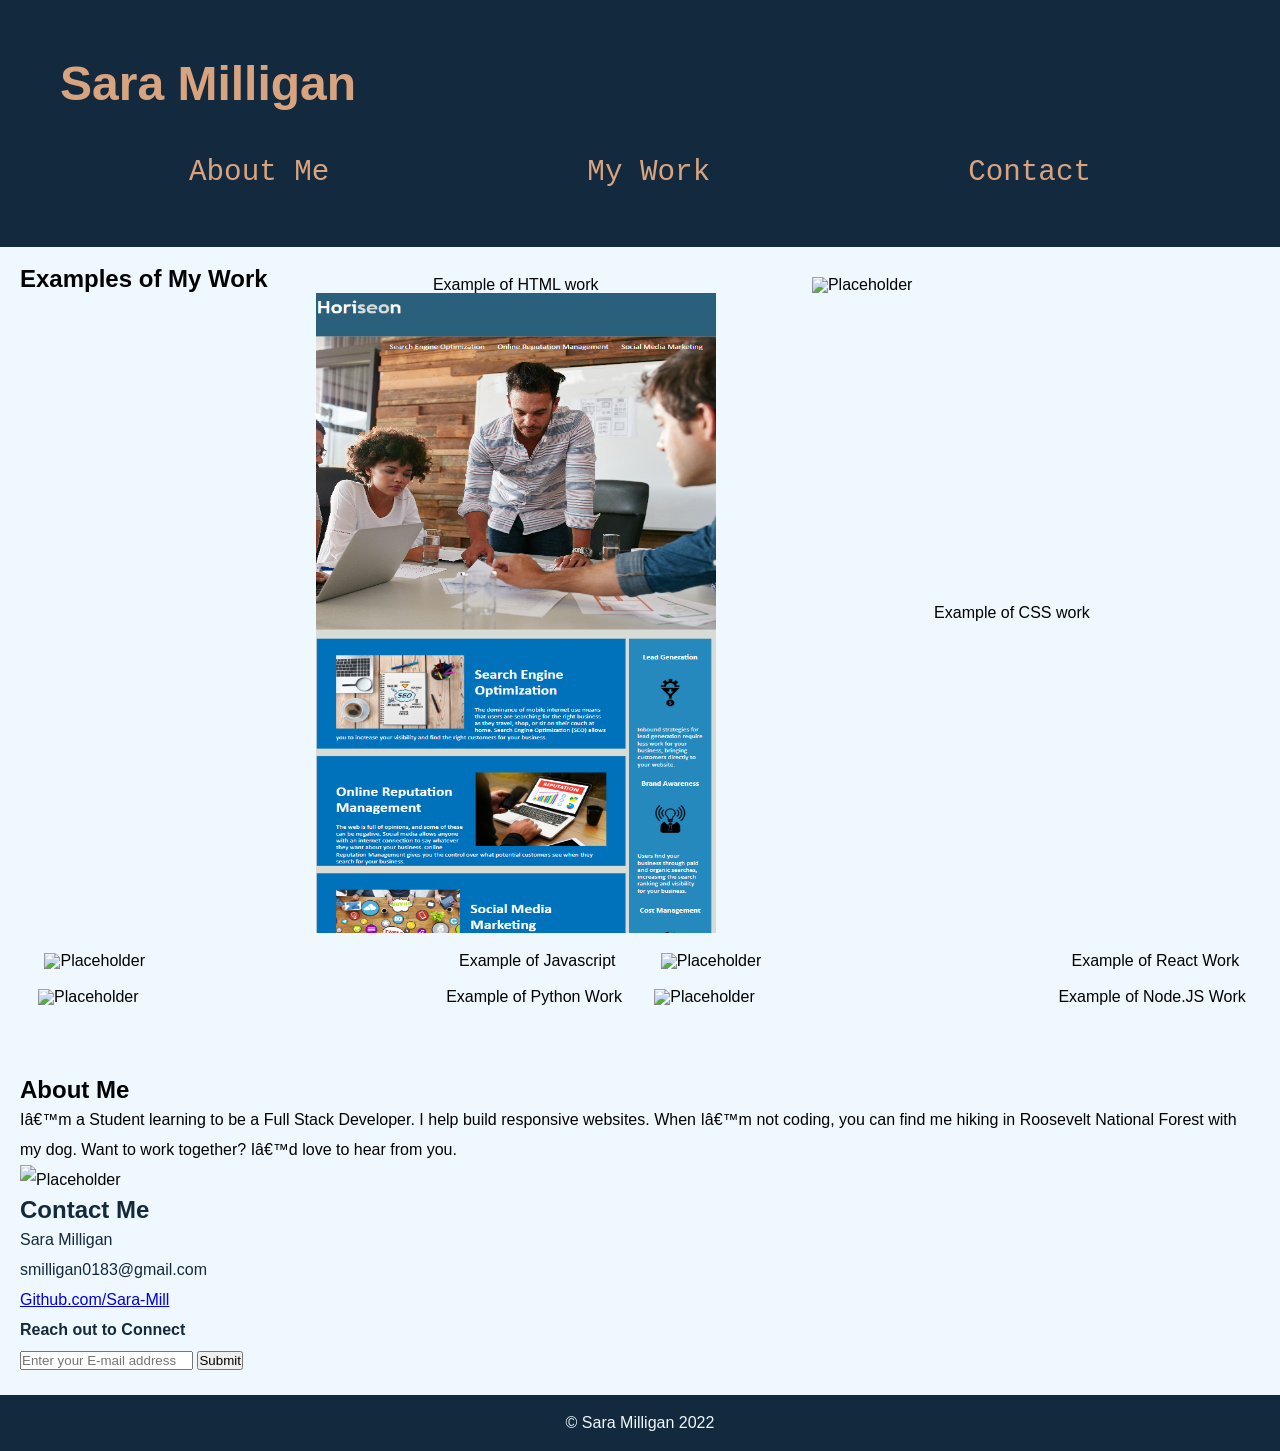
==== index.html @ 300e01d8 "update to application image" ====
<!DOCTYPE Html>
<html>
  <head>
    <title>Portfolio of Sara_Mill</title>
    <meta charset="UTF=8"/>
    <meta name="viewport" content="width=device-width, initial-scale=1"/>
    <link rel="stylesheet" type="text/css" href="style.css"/>
    <link rel="stylesheet" href="reset.css"/>
  </head>
  <body>
    <!--Header-->
    <header>
      <h1>Sara Milligan</h1>      

      <!-- Navbar -->
    <nav>
      <ul>
        <!--These links jump to sections on the page-->
        <li><a href="#About Me">About Me</a></li>
      <!--Linked in Profile, git hub repo?-->
        <li><a href="#Examples of My Work">My Work</a></li>
        <li><a href="#Contact">Contact</a></li>
      </ul>
    </nav>
  </header>

    <!--Body -->
    <main>
    <section class="card">
      <div class="card">
        <div id="Examples of My Work">
      <h2>Examples of My Work</h2>
      </div>
      <!-- The following images work as links-->
      <section class="card">
        <p>Example of HTML work</p>
        <a href="https://sara-mill.github.io/Horiseon-Accessibility-Project/">
        <img src="Horiseon Image.png" alt="website featuring people working around a board room table" width="640"height="640"></a>
    </section>
    <section class= "card">
      <img src="https://picsum.photos/300/200" alt= "Placeholder"/>
      <p>Example of CSS work</p>
    </section>
    <section class="card">
      <img src="https://picsum.photos/200/200" alt="Placeholder"/>
      <p>Example of Javascript</p>
      </section>
      <section class="card">
        <img src="https://picsum.photos/200" alt="Placeholder"/>
        <p>Example of React Work</p>
      </section>
      <section class="card">
        <img src="https://picsum.photos/g/300/200" alt="Placeholder"/>
        <p>Example of Python Work</p>
      </section>
      <section class="card">
        <img src="https://picsum.photos/300/300" alt="Placeholder"/>
        <p>Example of Node.JS Work</p>
      </section>

      <!--This is a paragraph about me with an image of me-->

      <section> 
      <section class="content">
        <section class="content">
      <div class="About">
        <div id="About Me">
        <h2>About Me</h2>
        <p>I’m a Student learning to be a  Full Stack Developer.
          I help build responsive websites.
          When I’m not coding, you can find me hiking in Roosevelt National Forest with my dog.
          Want to work together? I’d love to hear from you.</p>
        <img src="C:\Users\sabil\Documents\MSU\Portfolio\Portfolio\Images.png" alt="Placeholder"/>
        </div>
        </div>
      </section>
    
      <!--This tells user how to contact me-->

      <section>
      <section class="contact me">
        <div class="Contact">
          <div id="Contact">
            <h2>Contact Me</h2>
            <ul>
              <li>Sara Milligan</li>
              <li>smilligan0183@gmail.com</li>
              <li> <a href="https://github.com/Sara-Mill">Github.com/Sara-Mill</a></li>
            </ul>
        </div>
        <h3>Reach out to Connect</h3>
        <form>
          <input type="text" placeholder="Enter your E-mail address" />
          <button>Submit</button>
        </form>
        </div>
      </section>
    </main>

    <footer>&#169 Sara Milligan 2022</footer>

  </body>
</html>
---- style.css ----
:root {
  --dark: #13293d;
  --light: aliceblue;
  --tan: #d8a47f;
  --red: #772014;
}

*{
  box-sizing: border-box;
}

body {
  font-family:Impact, Haettenschweiler, 'Arial Narrow Bold', sans-serif;
  margin: 0;
}

header {
  padding:60px;
  text-align:left;
  background:var(--dark);
  color:var(--tan);
  font-family:'Segoe UI', Tahoma, Geneva, Verdana, sans-serif;
  font-size: 300%;
}

/*Navigation Links */

nav ul {
  display:flex;
  justify-content:space-around;
  padding-top:50px;
  min-width:5px;
  font-family:monospace;
  font-size:75%;
  }

nav a {
  color:var(--tan);
  font-weight:normal;
  text-decoration:none;
}

nav a:hover {
  color:var(--light);
}

main {
  display:flex;
  /* Forces elements to the next line if they don't fit */
  flex-wrap:wrap;
  margin-top:0%;
}

/* Sets properties of images */

.card header {
  padding: 0px;
  background: #13293d;
  color: #fff;
}

.card img {
  width: 25%;
  min-width: 400px;
  display:flex;
  flex-direction: row;
  flex-wrap:wrap;
}

.card {
  flex: 25%;
  background-color: var(--light);
  padding: 10px;
  display:flex;
  flex-direction:row;
  flex-wrap:wrap;
  justify-content:space-evenly;
}

.content {
  display:flex;
  justify-content:start;
  flex-wrap:wrap;
  padding-top:30px;
  line-height: 30px;
}

/*Spaces the contact me section*/
.contact {
  display:flex;
  justify-content:end;
  flex-wrap:wrap;
  background-color:var(--light);
  color:var(--dark);
  padding:20 20;
  line-height:30px;
}

footer {
  padding:20px;
  text-align:center;
  background:var(--dark);
  color:var(--light);
}

/* Sets Responsiveness for tablets */
@media screen and (max-width: 992px) {
  header {
   flex:30%;
   
  }
  nav ul {
    flex-direction:row;
  }

  .card {
    flex:30%;
  }

  .content {
    flex-flow:wrap;
    word-wrap: normal;
    width:10%;
  }

  .contact {
    justify-content:left;
  }
}

/* Sets responsiveness for large smartphones */
@media screen and (max-width: 768px) {
  header {
    width:1100px;
  }

  nav ul {
    flex-direction:column;
  }

  footer {
    width:200%;
    text-align:left;
  }
}
/* Sets resposiveness for small smartphones */
@media screen and (max-width: 576px) {
  header {
    width:200%;
  }
  
  h2 {
    text-align:left;
  }
  .card {
    width:500%;
    flex-direction:row;
    padding-right:105px;
    padding-top:50px;
  }

  .content {
    width:80%;
    padding:45px;
  }

  .contact {
    width:100%;
    padding:45px;
  }

  footer {
    width:300%;
  }
}
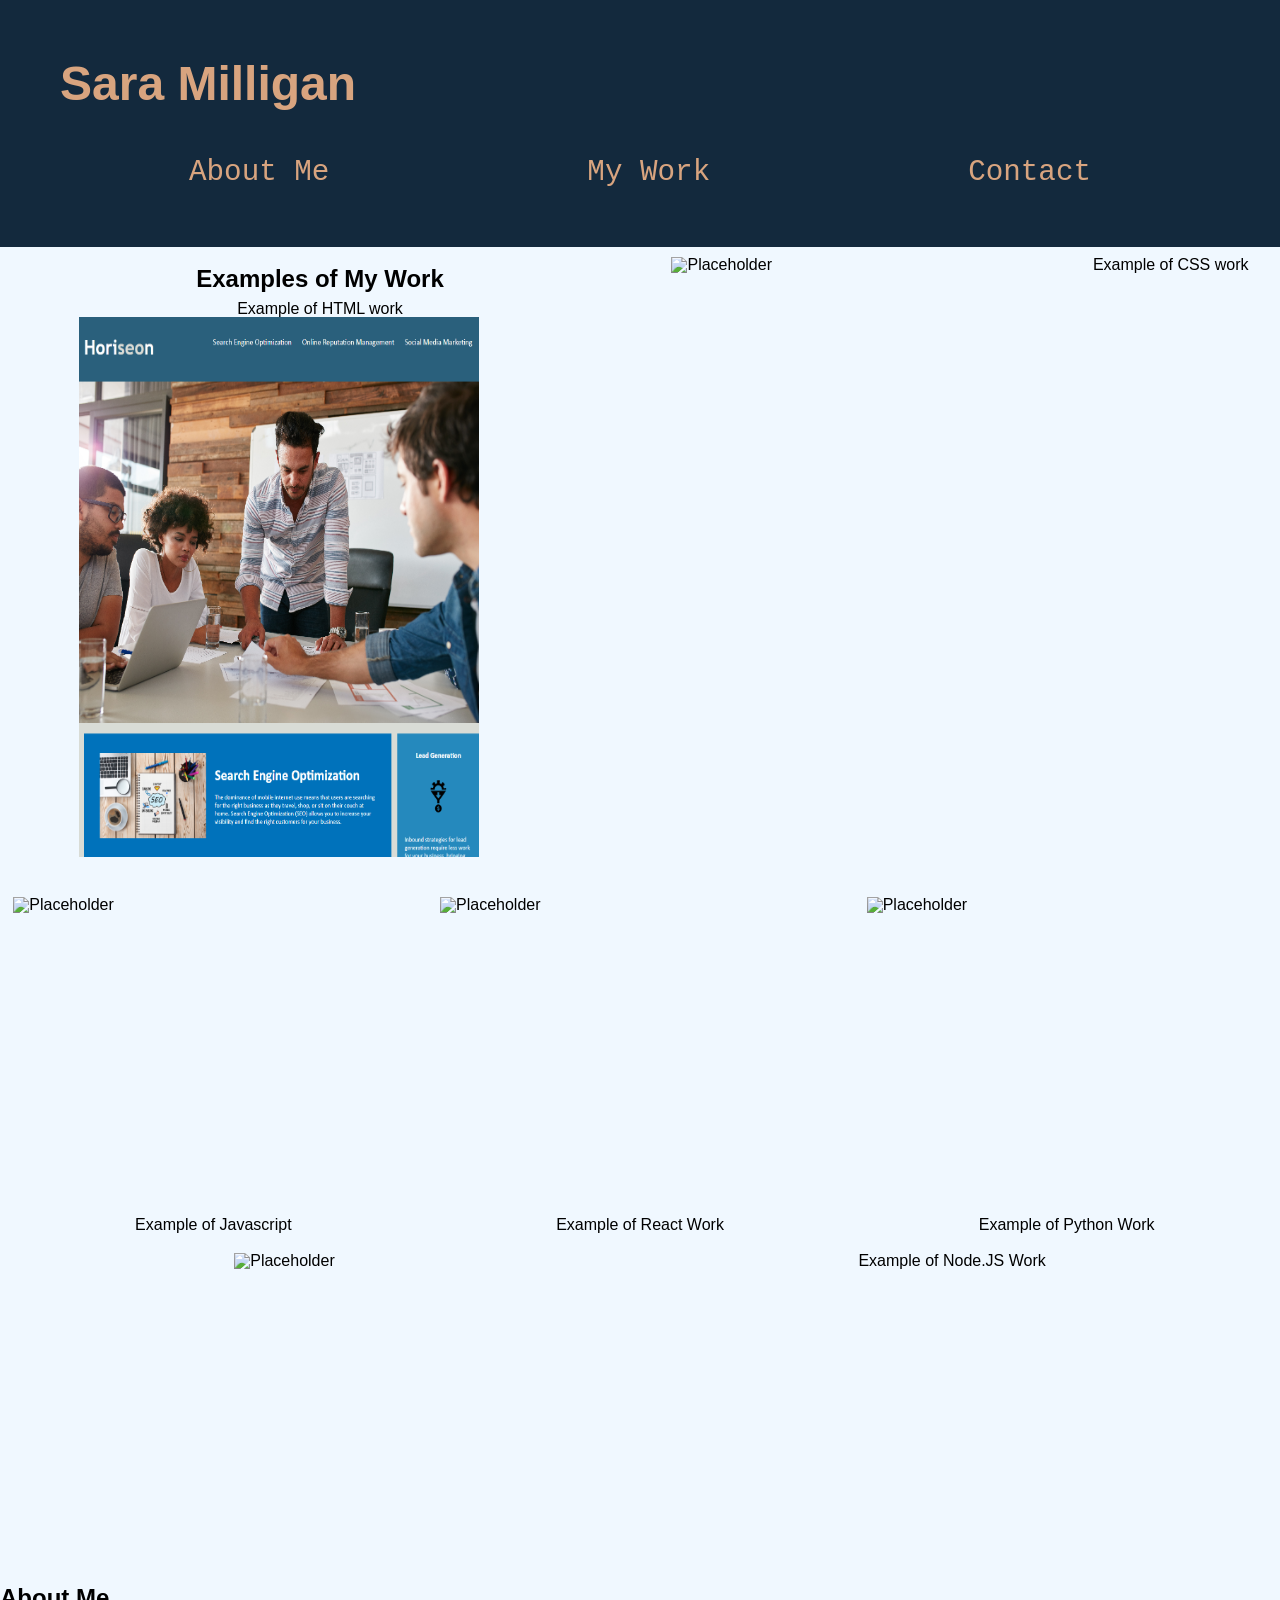
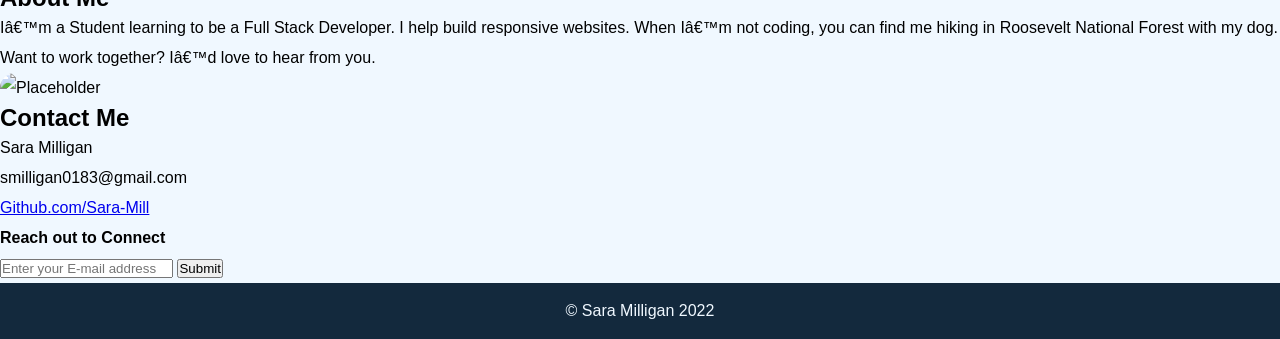
==== commit 6c8b3c6f: "Updates to responsiveness" ====
--- a/index.html
+++ b/index.html
@@ -26,6 +26,7 @@
 
     <!--Body -->
     <main>
+
     <section class="card">
       <div class="card">
         <div id="Examples of My Work">
@@ -35,32 +36,37 @@
       <section class="card">
         <p>Example of HTML work</p>
         <a href="https://sara-mill.github.io/Horiseon-Accessibility-Project/">
-        <img src="Horiseon Image.png" alt="website featuring people working around a board room table" width="640"height="640"></a>
+        <img src="Horiseon Image.png" alt="website featuring people working around a board room table" width="440"height="540"></a>
+        </div>
     </section>
+
     <section class= "card">
-      <img src="https://picsum.photos/300/200" alt= "Placeholder"/>
+      <img src="https://picsum.photos/300/200" alt= "Placeholder" width="320" height="320"/>
       <p>Example of CSS work</p>
     </section>
+
     <section class="card">
-      <img src="https://picsum.photos/200/200" alt="Placeholder"/>
+      <img src="https://picsum.photos/200/200" alt="Placeholder" width="320" height="320"/>
       <p>Example of Javascript</p>
       </section>
+
       <section class="card">
-        <img src="https://picsum.photos/200" alt="Placeholder"/>
+        <img src="https://picsum.photos/200" alt="Placeholder" width="320" height="320"/>
         <p>Example of React Work</p>
       </section>
+
       <section class="card">
-        <img src="https://picsum.photos/g/300/200" alt="Placeholder"/>
+        <img src="https://picsum.photos/g/300/200" alt="Placeholder" width="320" height="320"/>
         <p>Example of Python Work</p>
       </section>
+
       <section class="card">
-        <img src="https://picsum.photos/300/300" alt="Placeholder"/>
+        <img src="https://picsum.photos/300/300" alt="Placeholder" width="320" height="320"/>
         <p>Example of Node.JS Work</p>
       </section>
 
       <!--This is a paragraph about me with an image of me-->
 
-      <section> 
       <section class="content">
         <section class="content">
       <div class="About">
@@ -70,15 +76,15 @@
           I help build responsive websites.
           When I’m not coding, you can find me hiking in Roosevelt National Forest with my dog.
           Want to work together? I’d love to hear from you.</p>
-        <img src="C:\Users\sabil\Documents\MSU\Portfolio\Portfolio\Images.png" alt="Placeholder"/>
+        <img src="C:\Users\sabil\Documents\MSU\Portfolio\Portfolio\Images.png" alt="Placeholder" width="300" height="300"/>
         </div>
         </div>
       </section>
     
       <!--This tells user how to contact me-->
-
+      <div>
       <section>
-      <section class="contact me">
+      <section class="Contact">
         <div class="Contact">
           <div id="Contact">
             <h2>Contact Me</h2>
@@ -95,6 +101,7 @@
         </form>
         </div>
       </section>
+    </div>
     </main>
 
     <footer>&#169 Sara Milligan 2022</footer>
--- a/style.css
+++ b/style.css
@@ -11,7 +11,7 @@
 
 body {
   font-family:Impact, Haettenschweiler, 'Arial Narrow Bold', sans-serif;
-  margin: 0;
+  margin:0px;
 }
 
 header {
@@ -49,53 +49,59 @@
   /* Forces elements to the next line if they don't fit */
   flex-wrap:wrap;
   margin-top:0%;
+  background-color:var(--light);
 }
 
 /* Sets properties of images */
 
 .card header {
-  padding: 0px;
-  background: #13293d;
-  color: #fff;
+  padding:5px;
+  background:var(--dark);
+  color:var(--light);
 }
 
 .card img {
-  width: 25%;
-  min-width: 400px;
+  width:25%;
+  min-width:400px;
   display:flex;
-  flex-direction: row;
+  flex-direction:row;
   flex-wrap:wrap;
 }
 
 .card {
-  flex: 25%;
-  background-color: var(--light);
-  padding: 10px;
+  flex:25%;
+  padding:10px;
   display:flex;
   flex-direction:row;
   flex-wrap:wrap;
   justify-content:space-evenly;
 }
-
+/* Sets properties of about me section */
 .content {
   display:flex;
   justify-content:start;
   flex-wrap:wrap;
   padding-top:30px;
-  line-height: 30px;
+  line-height:30px;
+  padding:0px;
 }
 
-/*Spaces the contact me section*/
+.content img {
+  border-radius:15px;
+}
+
+/* Spaces the contact me section */
 .contact {
   display:flex;
   justify-content:end;
   flex-wrap:wrap;
   background-color:var(--light);
   color:var(--dark);
-  padding:20 20;
+  padding:20px 20px;
   line-height:30px;
 }
 
+/* Sets properties for footer */
 footer {
   padding:20px;
   text-align:center;
@@ -105,33 +111,22 @@
 
 /* Sets Responsiveness for tablets */
 @media screen and (max-width: 992px) {
+  .content {
+    width:80%;
+    padding:45px;
+  }
+}
+/* Sets responsiveness for large smartphones */
+@media screen and (max-width: 768px) {
+ 
+  /* Extends header to full width of page */
   header {
-   flex:30%;
-   
-  }
-  nav ul {
-    flex-direction:row;
+    width:200%;
   }
 
-  .card {
-    flex:30%;
-  }
-
-  .content {
-    flex-flow:wrap;
-    word-wrap: normal;
-    width:10%;
-  }
-
-  .contact {
-    justify-content:left;
-  }
-}
-
-/* Sets responsiveness for large smartphones */
-@media screen and (max-width: 768px) {
-  header {
-    width:1100px;
+  /* Eliminates white space on right side of screen */
+  body {
+    background:var(--light); 
   }
 
   nav ul {
@@ -143,33 +138,38 @@
     text-align:left;
   }
 }
+
 /* Sets resposiveness for small smartphones */
 @media screen and (max-width: 576px) {
   header {
-    width:200%;
+    width:350%;
   }
-  
+
+  body{
+    /* Eliminates white space on right side of screen */
+    background:var(--light); 
+  }
+
   h2 {
     text-align:left;
   }
   .card {
-    width:500%;
+    width:750px;
     flex-direction:row;
+    justify-content:center;
     padding-right:105px;
-    padding-top:50px;
+    margin-right:0px;
+    margin-left:0px;
+    padding-top:45px;
+    background-color:var(--light);
   }
 
-  .content {
-    width:80%;
-    padding:45px;
-  }
-
-  .contact {
+  .content .contact {
     width:100%;
     padding:45px;
   }
 
   footer {
-    width:300%;
+    width:350%;
   }
 }
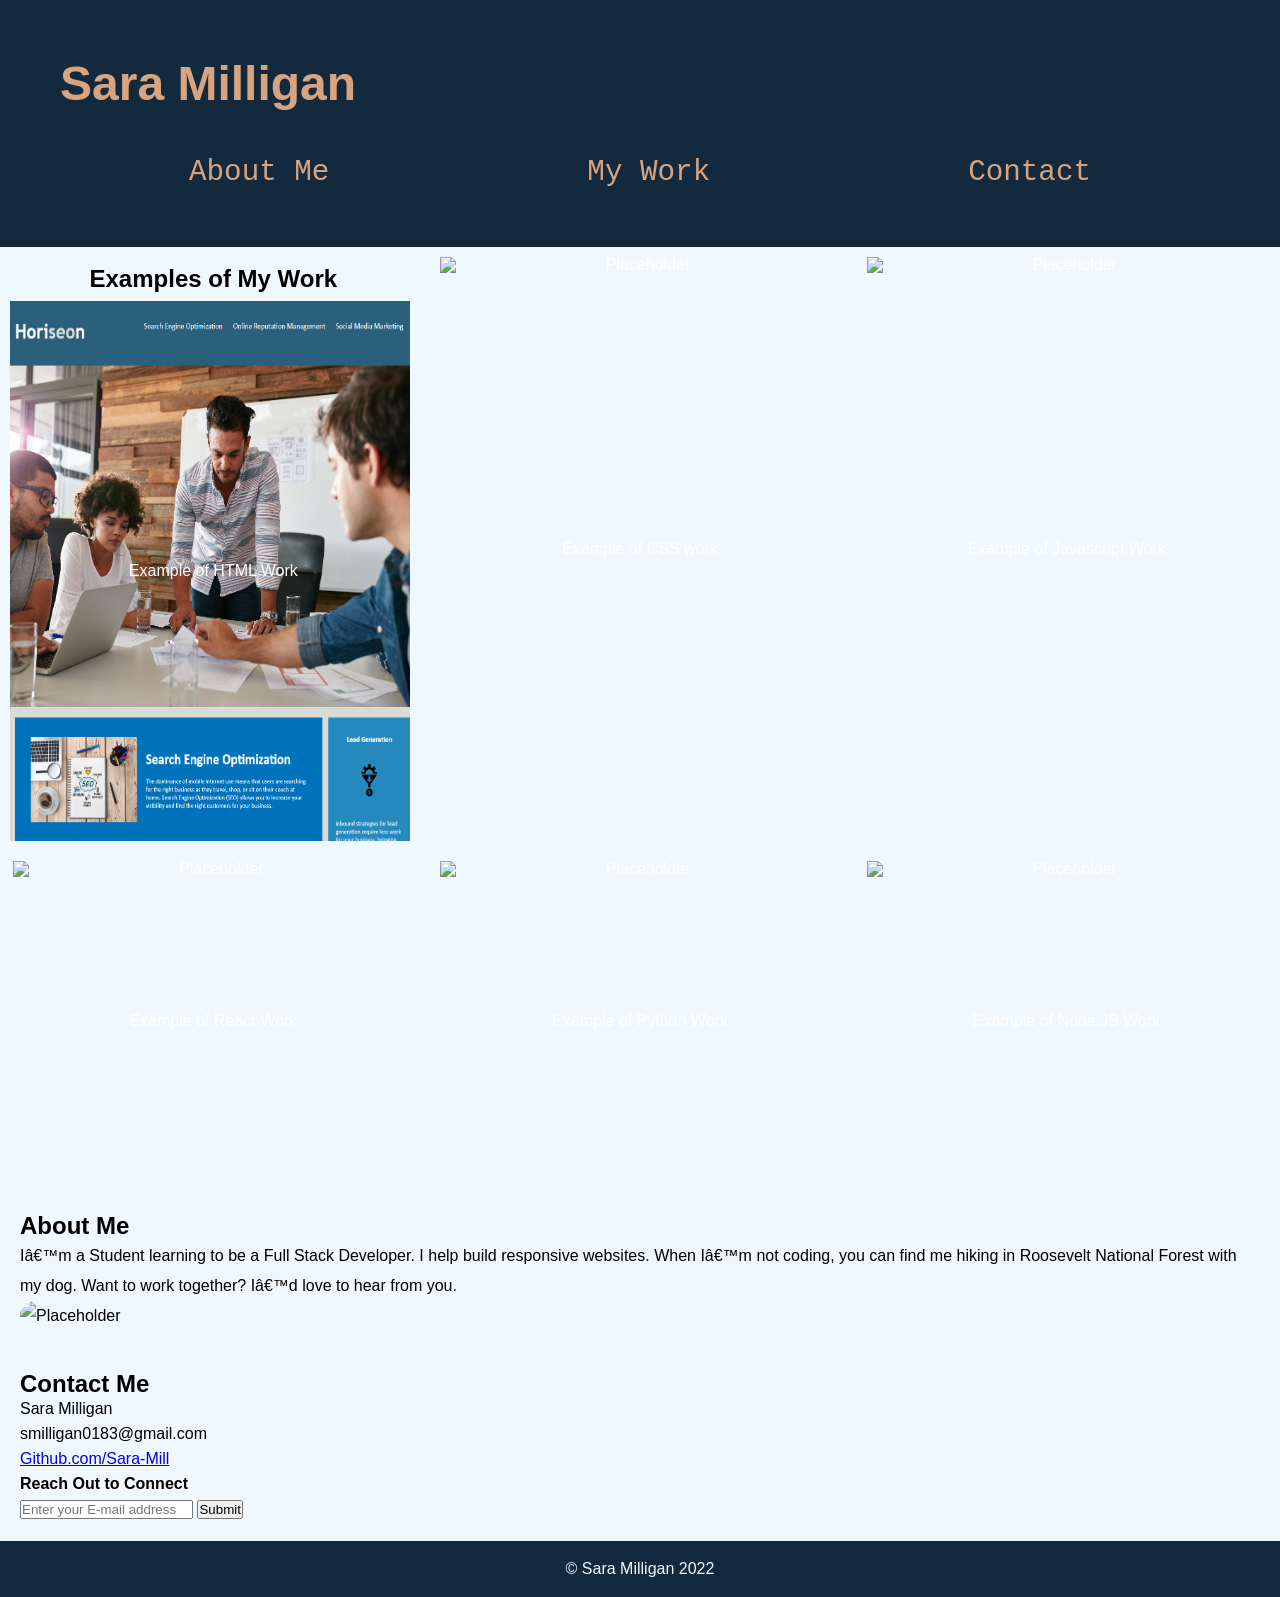
==== commit 11f66dc3: "text presentation" ====
--- a/index.html
+++ b/index.html
@@ -12,96 +12,109 @@
     <header>
       <h1>Sara Milligan</h1>      
 
-      <!-- Navbar -->
-    <nav>
-      <ul>
+    <!-- Navbar -->
+      <nav>
+        <ul>
         <!--These links jump to sections on the page-->
-        <li><a href="#About Me">About Me</a></li>
-      <!--Linked in Profile, git hub repo?-->
-        <li><a href="#Examples of My Work">My Work</a></li>
-        <li><a href="#Contact">Contact</a></li>
-      </ul>
-    </nav>
-  </header>
+          <li><a href="#About Me">About Me</a></li>
+       <!--Linked in Profile, git hub repo?-->
+          <li><a href="#Examples of My Work">My Work</a></li>
+          <li><a href="#Contact">Contact</a></li>
+        </ul>
+      </nav>
+    </header>
 
     <!--Body -->
     <main>
-
+      
     <section class="card">
       <div class="card">
         <div id="Examples of My Work">
       <h2>Examples of My Work</h2>
+        </div>
       </div>
-      <!-- The following images work as links-->
-      <section class="card">
-        <p>Example of HTML work</p>
+      <!-- The following images work as links and have text over them-->
+      <div class="container">
         <a href="https://sara-mill.github.io/Horiseon-Accessibility-Project/">
         <img src="Horiseon Image.png" alt="website featuring people working around a board room table" width="440"height="540"></a>
-        </div>
+        <div class="centered">Example of HTML Work</div>
+      </div>
     </section>
 
     <section class= "card">
-      <img src="https://picsum.photos/300/200" alt= "Placeholder" width="320" height="320"/>
-      <p>Example of CSS work</p>
+      <div class="container">
+        <img src="https://picsum.photos/300/200" alt= "Placeholder" width="320" height="320"/>
+      <div class="centered">Example of CSS work</div>
+      </div>
     </section>
 
     <section class="card">
-      <img src="https://picsum.photos/200/200" alt="Placeholder" width="320" height="320"/>
-      <p>Example of Javascript</p>
-      </section>
+      <div class="container">
+        <img src="https://picsum.photos/200/200" alt="Placeholder" width="320" height="320"/>
+      <div class="centered">Example of Javascript Work</div>
+      </div>
+    </section>
 
-      <section class="card">
+    <section class="card">
+      <div class="container">
         <img src="https://picsum.photos/200" alt="Placeholder" width="320" height="320"/>
-        <p>Example of React Work</p>
-      </section>
+      <div class="centered">Example of React Work</div>
+      </div>
+    </section>
 
-      <section class="card">
+    <section class="card">
+      <div class="container">
         <img src="https://picsum.photos/g/300/200" alt="Placeholder" width="320" height="320"/>
-        <p>Example of Python Work</p>
-      </section>
+      <div class="centered">Example of Python Work</div>
+      </div>
+    </section>
 
-      <section class="card">
+    <section class="card">
+      <div class="container">
         <img src="https://picsum.photos/300/300" alt="Placeholder" width="320" height="320"/>
-        <p>Example of Node.JS Work</p>
-      </section>
+      <div class="centered">Example of Node.JS Work</div>
+      </div>
+    </section>
 
-      <!--This is a paragraph about me with an image of me-->
+    <!--This is a paragraph about me with an image of me-->
 
-      <section class="content">
-        <section class="content">
+    <section class="content">
       <div class="About">
-        <div id="About Me">
+      <div id="About Me">
         <h2>About Me</h2>
         <p>I’m a Student learning to be a  Full Stack Developer.
           I help build responsive websites.
           When I’m not coding, you can find me hiking in Roosevelt National Forest with my dog.
           Want to work together? I’d love to hear from you.</p>
         <img src="C:\Users\sabil\Documents\MSU\Portfolio\Portfolio\Images.png" alt="Placeholder" width="300" height="300"/>
-        </div>
-        </div>
-      </section>
+      </div>
+      </div>
+    </section>
     
-      <!--This tells user how to contact me-->
-      <div>
-      <section>
-      <section class="Contact">
-        <div class="Contact">
-          <div id="Contact">
-            <h2>Contact Me</h2>
-            <ul>
-              <li>Sara Milligan</li>
-              <li>smilligan0183@gmail.com</li>
-              <li> <a href="https://github.com/Sara-Mill">Github.com/Sara-Mill</a></li>
-            </ul>
-        </div>
-        <h3>Reach out to Connect</h3>
+    <!--This tells user how to contact me-->
+    <section class="contact">
+      <div class="Contact">
+      <div id="Contact">
+        <h2>Contact Me</h2>
+        <ul>
+          <li>Sara Milligan</li>
+          <li>smilligan0183@gmail.com</li>
+          <li> <a href="https://github.com/Sara-Mill">Github.com/Sara-Mill</a></li>
+        </ul>
+      
+      
+
+      <div class="form">
+        <h3>Reach Out to Connect</h3>
         <form>
-          <input type="text" placeholder="Enter your E-mail address" />
+          <input type="text" placeholder="Enter your E-mail address"/>
           <button>Submit</button>
         </form>
-        </div>
-      </section>
-    </div>
+      </div>
+      </div>
+      </div>
+    </section>
+    
     </main>
 
     <footer>&#169 Sara Milligan 2022</footer>
--- a/style.css
+++ b/style.css
@@ -76,6 +76,20 @@
   flex-wrap:wrap;
   justify-content:space-evenly;
 }
+/* Container holding the image */
+.container {
+  position:relative;
+  text-align:center;
+  color:white;
+}
+/* Centered Text in container */
+.centered {
+  position:absolute;
+  top:50%;
+  left:50%;
+  transform:translate(-50%, -50%);
+}
+
 /* Sets properties of about me section */
 .content {
   display:flex;
@@ -83,22 +97,26 @@
   flex-wrap:wrap;
   padding-top:30px;
   line-height:30px;
-  padding:0px;
+  padding:20px;
 }
 
 .content img {
   border-radius:15px;
+  justify-content:center;
 }
 
 /* Spaces the contact me section */
 .contact {
   display:flex;
-  justify-content:end;
+  justify-content:start;
   flex-wrap:wrap;
-  background-color:var(--light);
-  color:var(--dark);
-  padding:20px 20px;
-  line-height:30px;
+  padding-top:30px;
+  line-height:25px;
+  padding:20px;
+}
+
+form {
+  padding:0px;
 }
 
 /* Sets properties for footer */
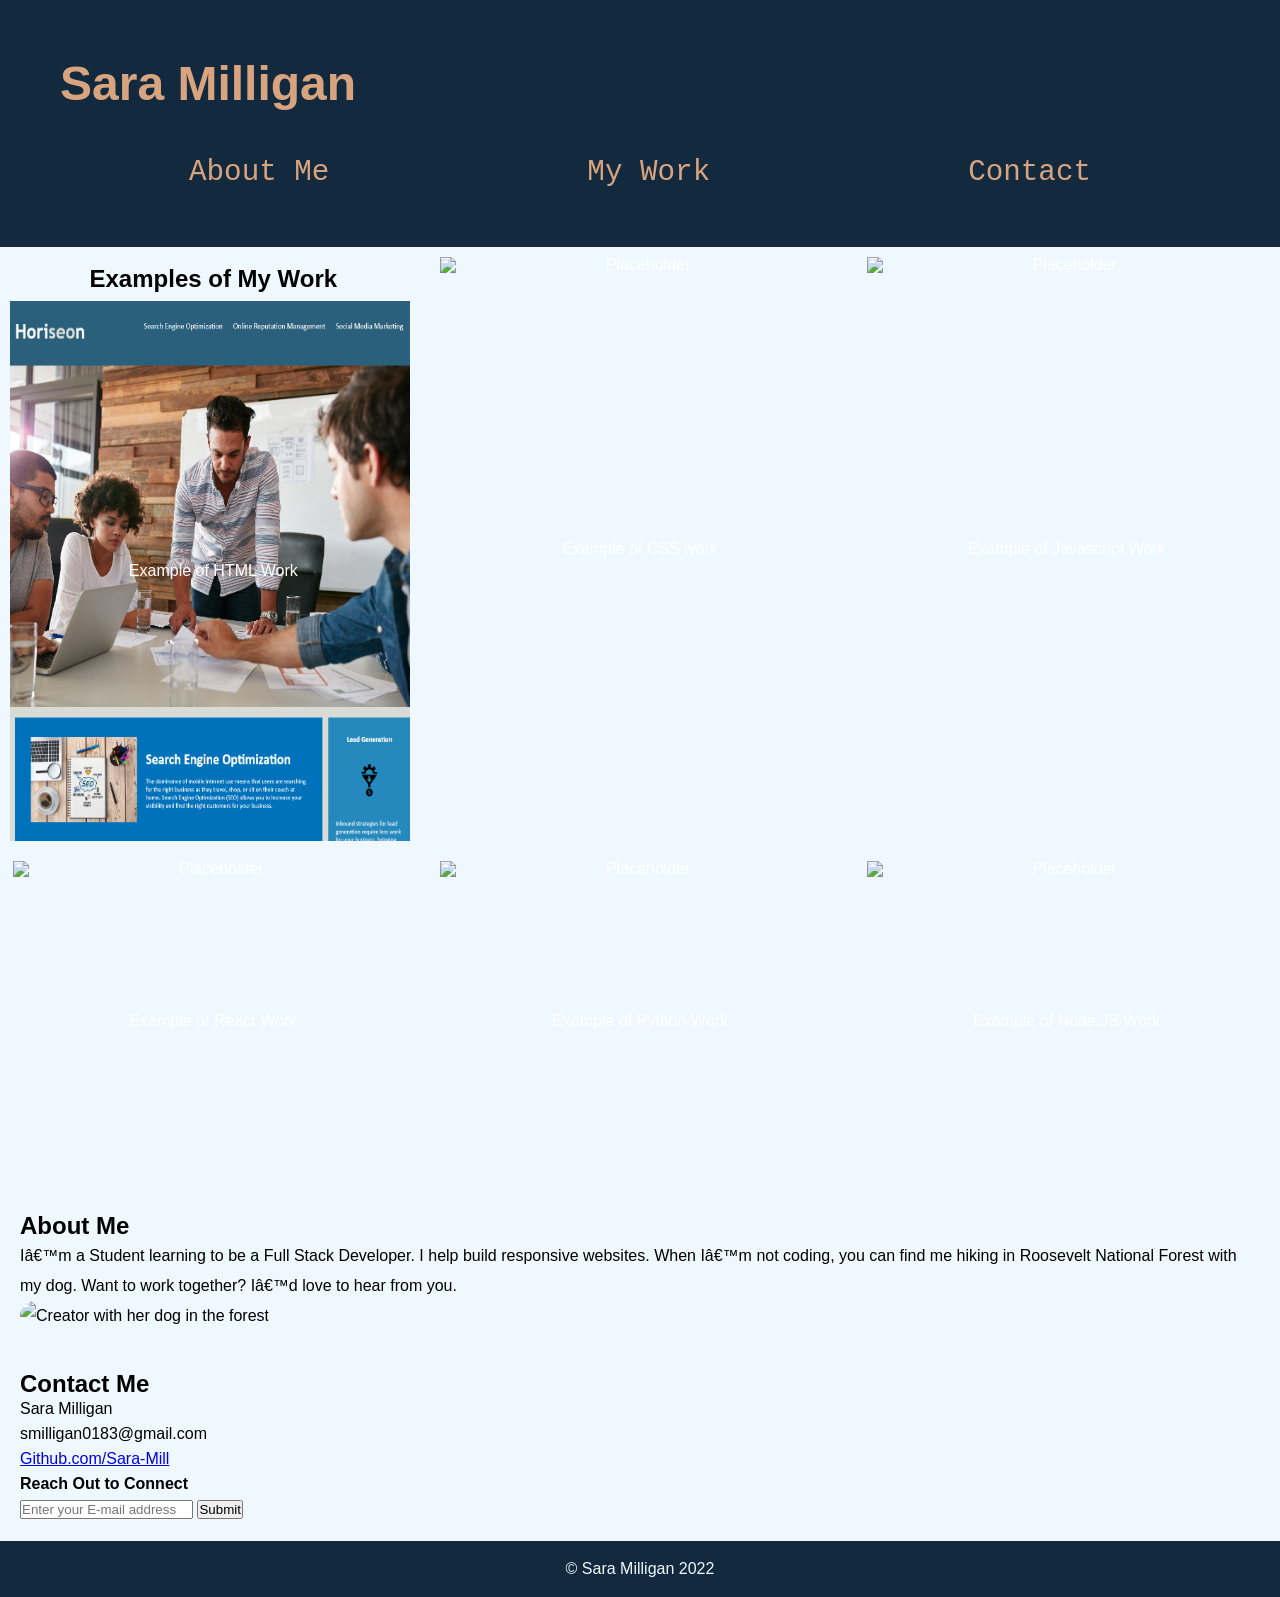
==== commit 6ae99517: "Fixed bugs harming responsiveness" ====
--- a/index.html
+++ b/index.html
@@ -41,7 +41,7 @@
       </div>
     </section>
 
-    <section class= "card">
+    <section class="card">
       <div class="container">
         <img src="https://picsum.photos/300/200" alt= "Placeholder" width="320" height="320"/>
       <div class="centered">Example of CSS work</div>
@@ -86,7 +86,7 @@
           I help build responsive websites.
           When I’m not coding, you can find me hiking in Roosevelt National Forest with my dog.
           Want to work together? I’d love to hear from you.</p>
-        <img src="C:\Users\sabil\Documents\MSU\Portfolio\Portfolio\Images.png" alt="Placeholder" width="300" height="300"/>
+        <img src="C:\Users\sabil\Documents\MSU\Portfolio\Portfolio\Images.png" alt="Creator with her dog in the forest" width="300" height="300"/>
       </div>
       </div>
     </section>
--- a/style.css
+++ b/style.css
@@ -131,7 +131,6 @@
 @media screen and (max-width: 992px) {
   .content {
     width:80%;
-    padding:45px;
   }
 }
 /* Sets responsiveness for large smartphones */
@@ -139,7 +138,7 @@
  
   /* Extends header to full width of page */
   header {
-    width:200%;
+    width:100%;
   }
 
   /* Eliminates white space on right side of screen */
@@ -152,7 +151,7 @@
   }
 
   footer {
-    width:200%;
+    width:100%;
     text-align:left;
   }
 }
@@ -160,7 +159,7 @@
 /* Sets resposiveness for small smartphones */
 @media screen and (max-width: 576px) {
   header {
-    width:350%;
+    width:100%;
   }
 
   body{
@@ -172,10 +171,10 @@
     text-align:left;
   }
   .card {
-    width:750px;
+    width:100%;
     flex-direction:row;
     justify-content:center;
-    padding-right:105px;
+    padding-right:0px;
     margin-right:0px;
     margin-left:0px;
     padding-top:45px;
@@ -184,10 +183,10 @@
 
   .content .contact {
     width:100%;
-    padding:45px;
+    padding:0px;
   }
 
   footer {
-    width:350%;
+    width:100%;
   }
 }
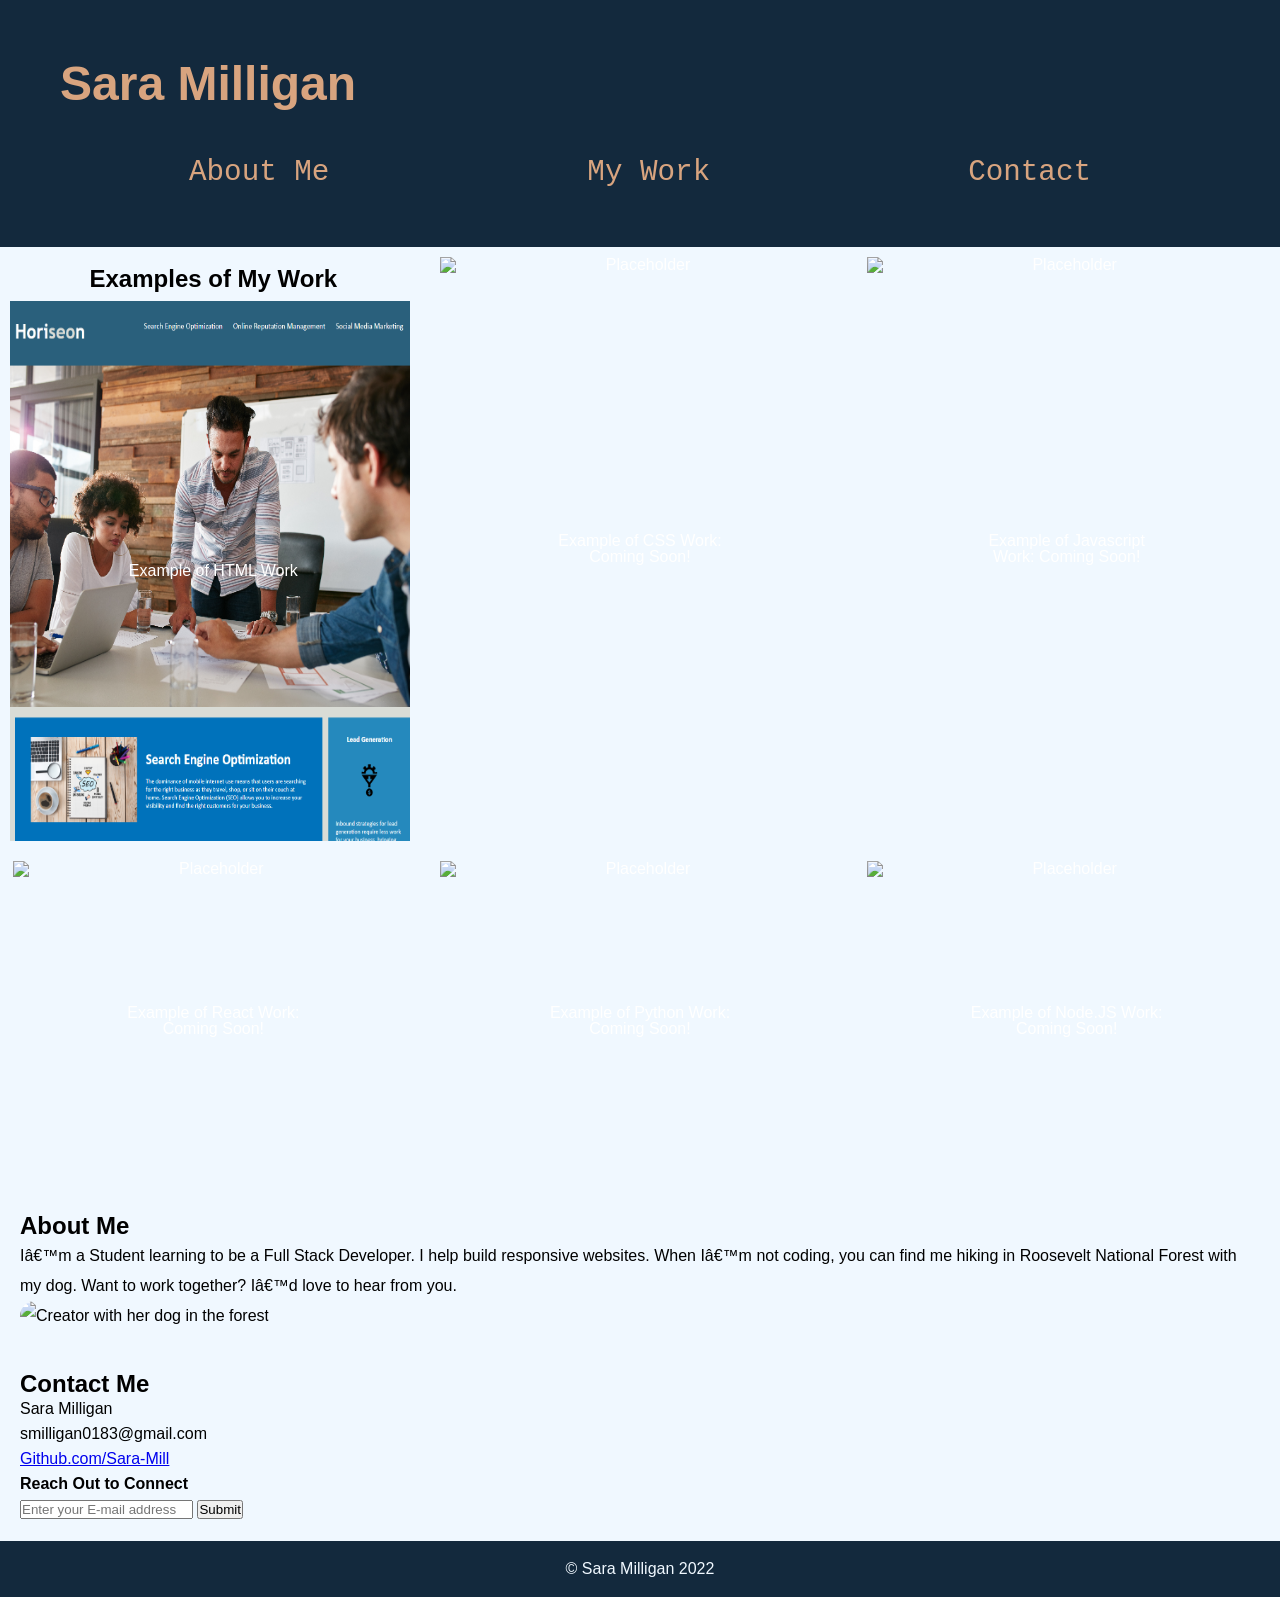
==== commit 1075926d: "Update to README" ====
--- a/index.html
+++ b/index.html
@@ -44,35 +44,35 @@
     <section class="card">
       <div class="container">
         <img src="https://picsum.photos/300/200" alt= "Placeholder" width="320" height="320"/>
-      <div class="centered">Example of CSS work</div>
+      <div class="centered">Example of CSS Work: Coming Soon!</div>
       </div>
     </section>
 
     <section class="card">
       <div class="container">
         <img src="https://picsum.photos/200/200" alt="Placeholder" width="320" height="320"/>
-      <div class="centered">Example of Javascript Work</div>
+      <div class="centered">Example of Javascript Work: Coming Soon!</div>
       </div>
     </section>
 
     <section class="card">
       <div class="container">
         <img src="https://picsum.photos/200" alt="Placeholder" width="320" height="320"/>
-      <div class="centered">Example of React Work</div>
+      <div class="centered">Example of React Work: Coming Soon!</div>
       </div>
     </section>
 
     <section class="card">
       <div class="container">
         <img src="https://picsum.photos/g/300/200" alt="Placeholder" width="320" height="320"/>
-      <div class="centered">Example of Python Work</div>
+      <div class="centered">Example of Python Work: Coming Soon!</div>
       </div>
     </section>
 
     <section class="card">
       <div class="container">
         <img src="https://picsum.photos/300/300" alt="Placeholder" width="320" height="320"/>
-      <div class="centered">Example of Node.JS Work</div>
+      <div class="centered">Example of Node.JS Work: Coming Soon!</div>
       </div>
     </section>
 
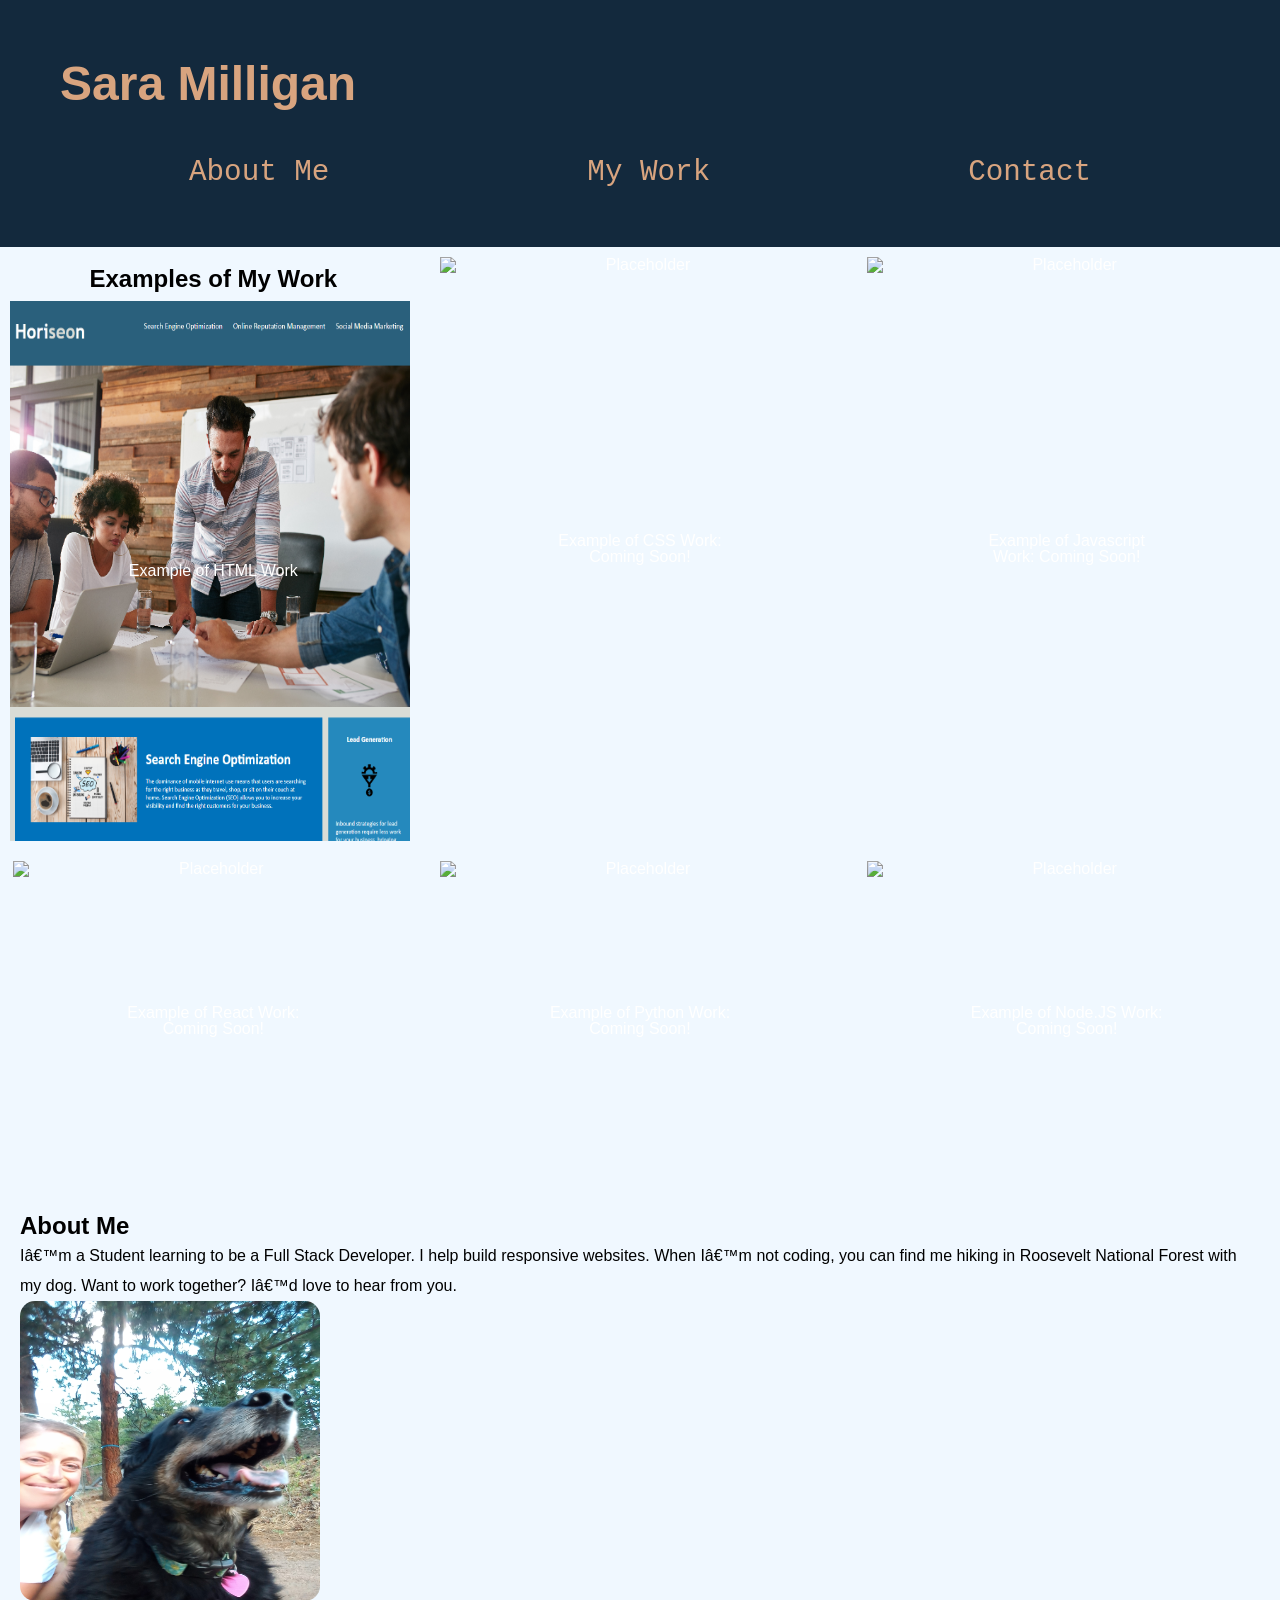
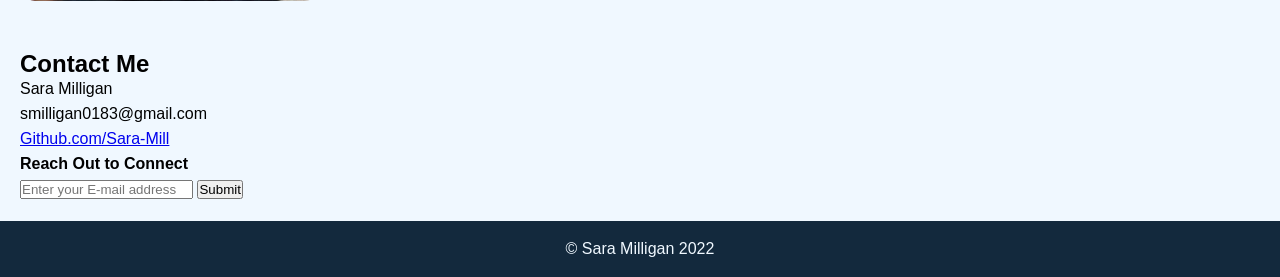
==== commit 0e253a19: "Update to readme" ====
--- a/index.html
+++ b/index.html
@@ -86,7 +86,7 @@
           I help build responsive websites.
           When I’m not coding, you can find me hiking in Roosevelt National Forest with my dog.
           Want to work together? I’d love to hear from you.</p>
-        <img src="C:\Users\sabil\Documents\MSU\Portfolio\Portfolio\Images.png" alt="Creator with her dog in the forest" width="300" height="300"/>
+        <img src="Images.png" alt="Creator with her dog in the forest" width="300" height="300"/>
       </div>
       </div>
     </section>
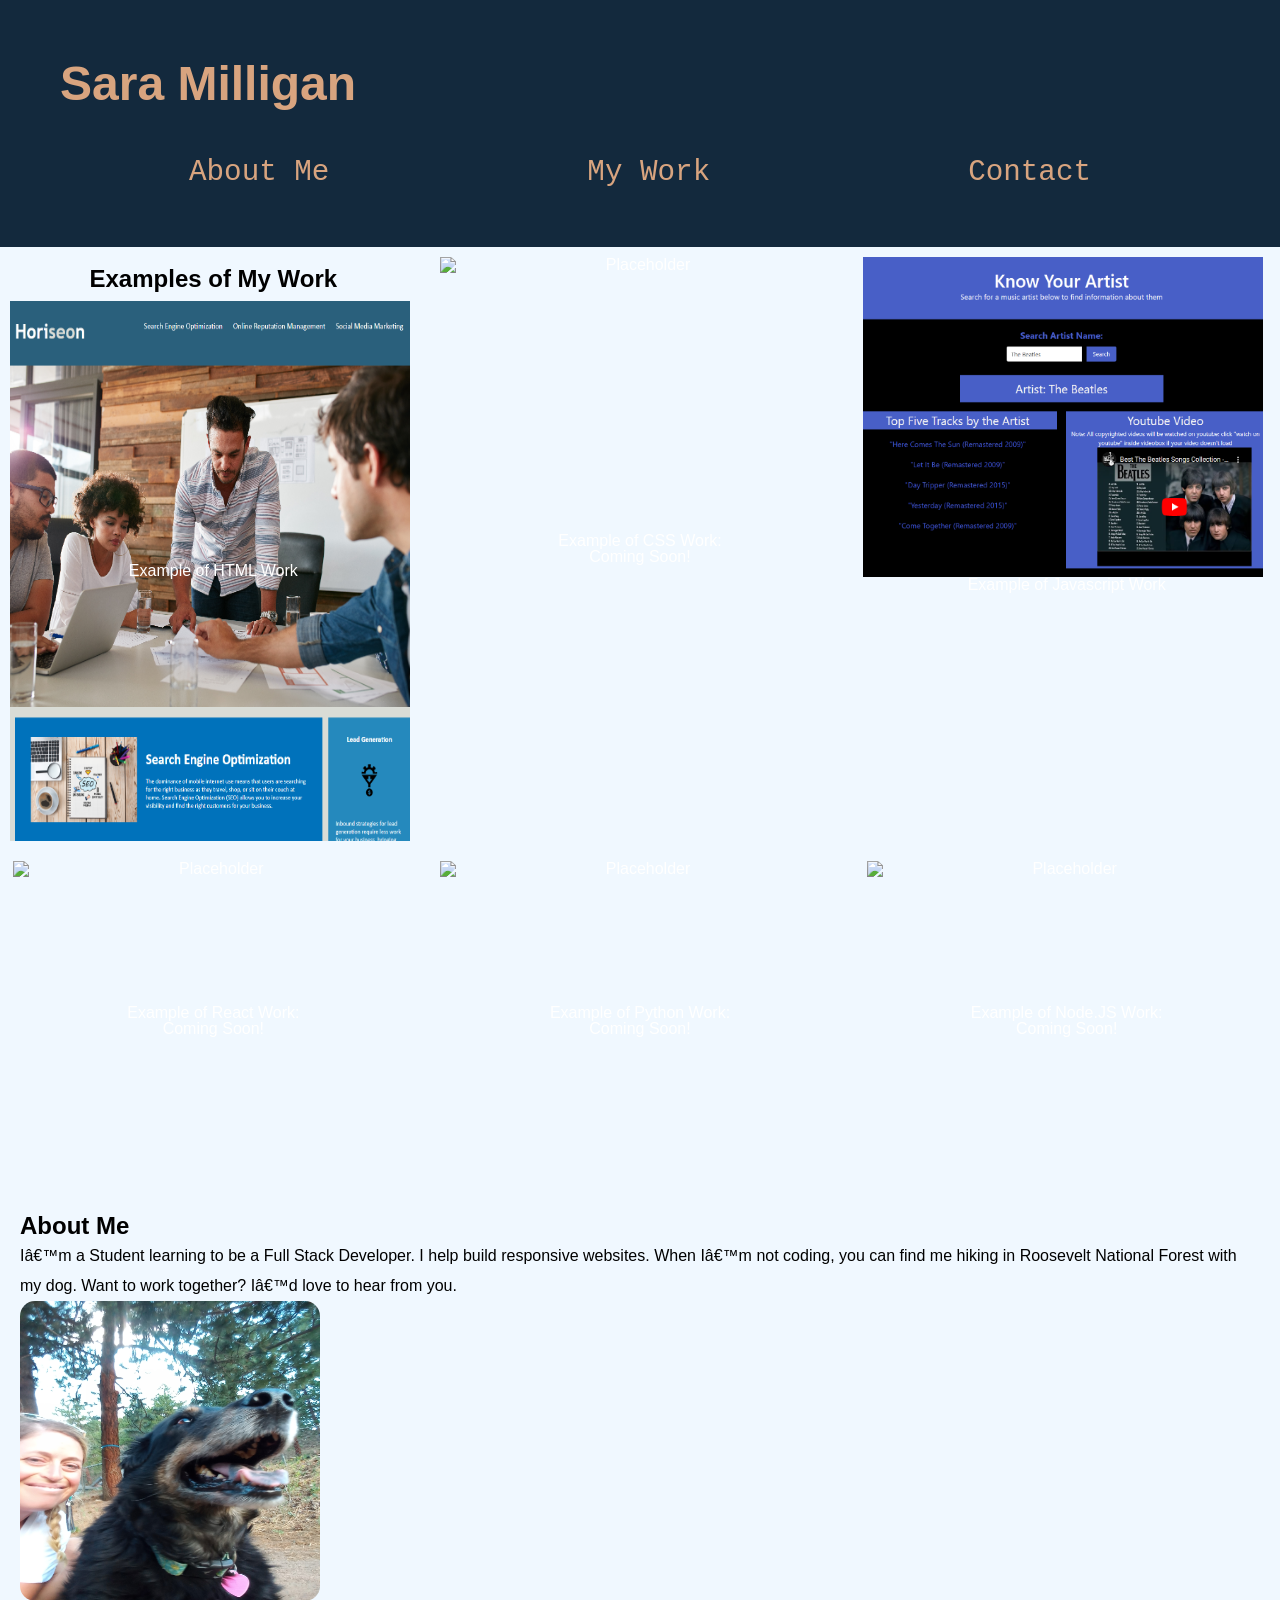
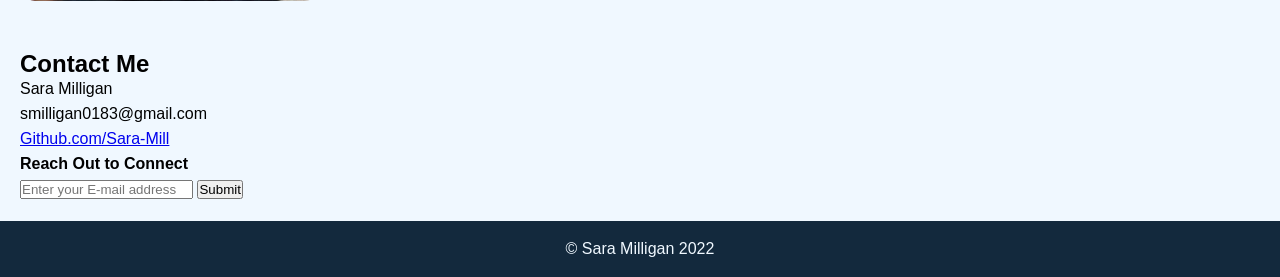
==== commit f6d6bc24: "added 'Know Your Artist' image as link" ====
--- a/index.html
+++ b/index.html
@@ -50,8 +50,9 @@
 
     <section class="card">
       <div class="container">
-        <img src="https://picsum.photos/200/200" alt="Placeholder" width="320" height="320"/>
-      <div class="centered">Example of Javascript Work: Coming Soon!</div>
+        <a href="https://sara-mill.github.io/Artist-Profile/">
+        <img src="Screenshot of Artist-Profile Webpage.PNG" alt="Black background with purple boxes with a list of The Beatles' songs, and a youtube video of The Best of The Beatles' Song Collection" width="320" height="320"></a>
+      <div class="bottom left">Example of Javascript Work</div>
       </div>
     </section>
 
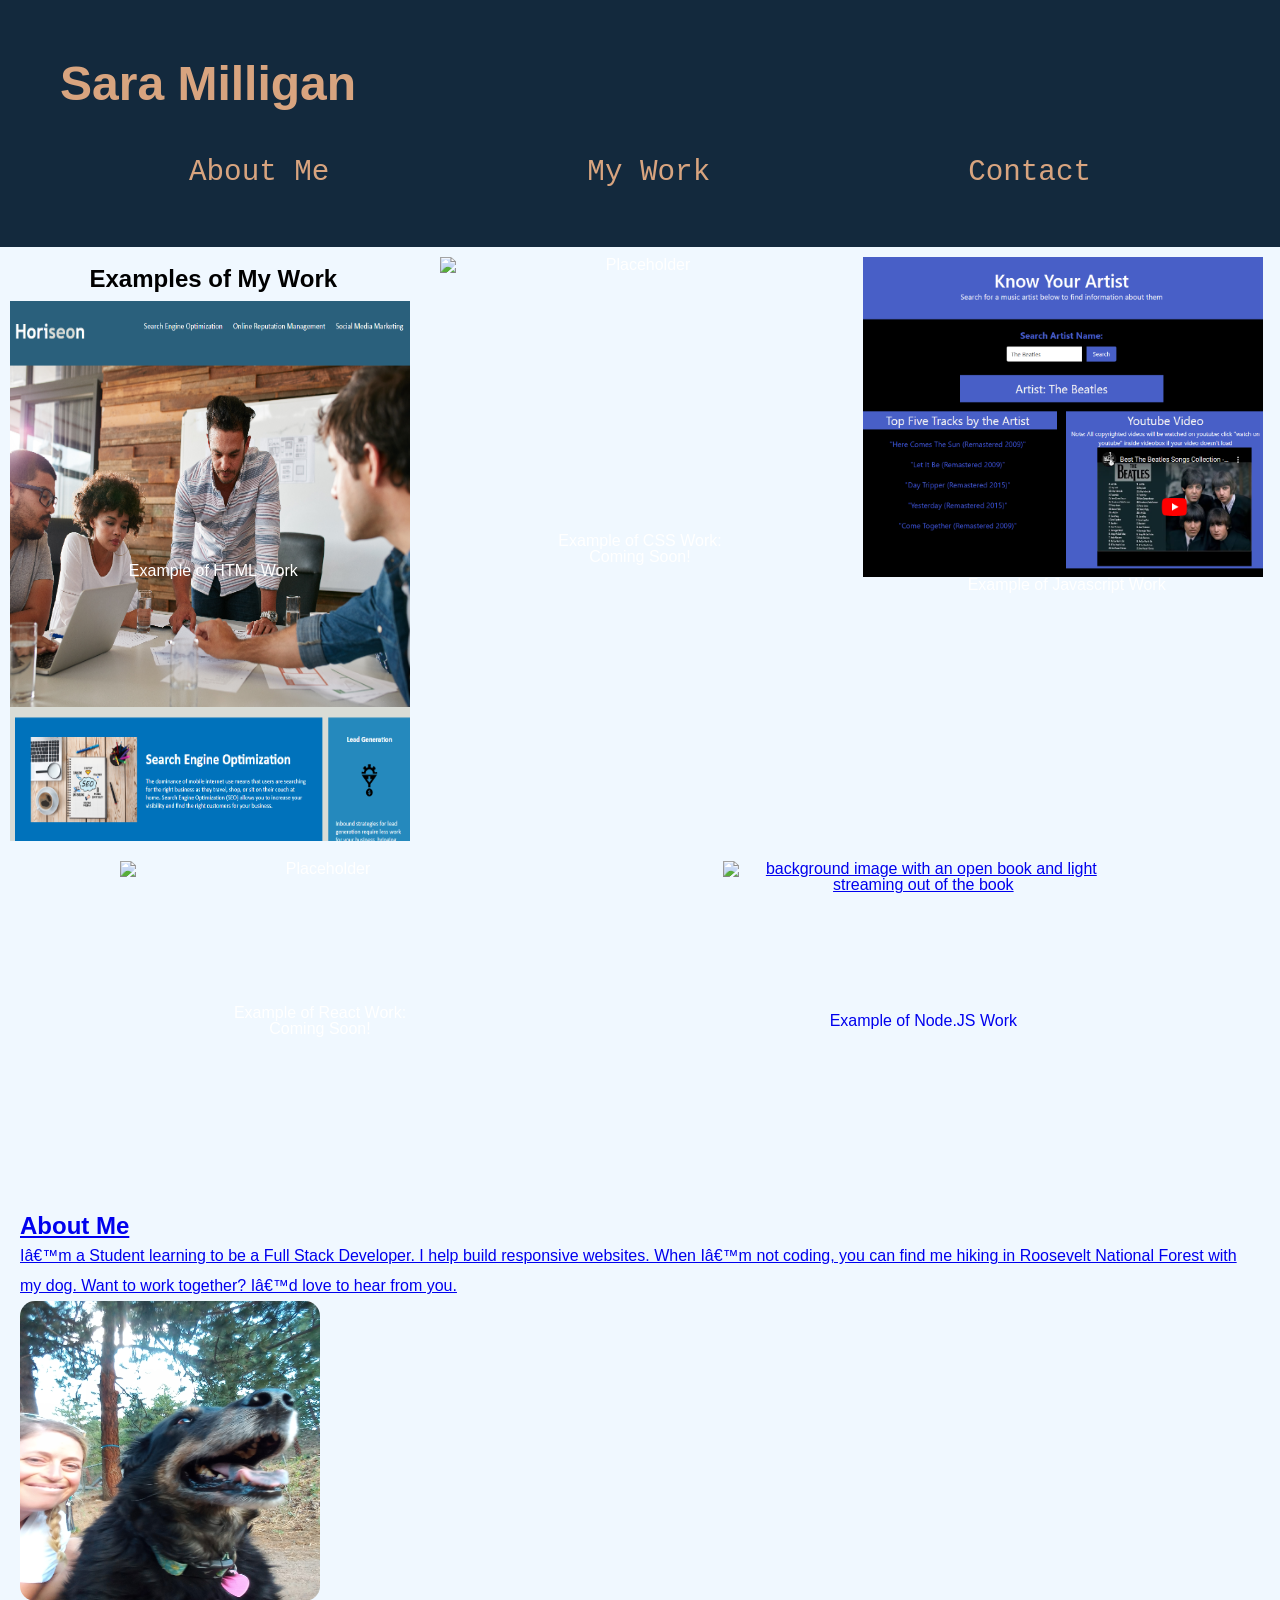
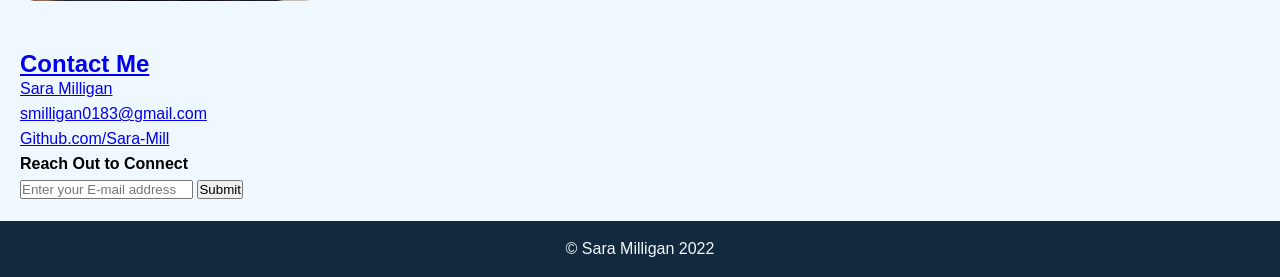
==== commit 4fda7dd1: "update node.js link" ====
--- a/index.html
+++ b/index.html
@@ -65,15 +65,9 @@
 
     <section class="card">
       <div class="container">
-        <img src="https://picsum.photos/g/300/200" alt="Placeholder" width="320" height="320"/>
-      <div class="centered">Example of Python Work: Coming Soon!</div>
-      </div>
-    </section>
-
-    <section class="card">
-      <div class="container">
-        <img src="https://picsum.photos/300/300" alt="Placeholder" width="320" height="320"/>
-      <div class="centered">Example of Node.JS Work: Coming Soon!</div>
+        <a href="https://dear-reader-22-app.herokuapp.com/">
+        <img src="/Portfolio/DEAR-Reader homepage.jpg" alt="background image with an open book and light streaming out of the book" width="320" height="320"/>
+        <div class="centered">Example of Node.JS Work</div>
       </div>
     </section>
 
